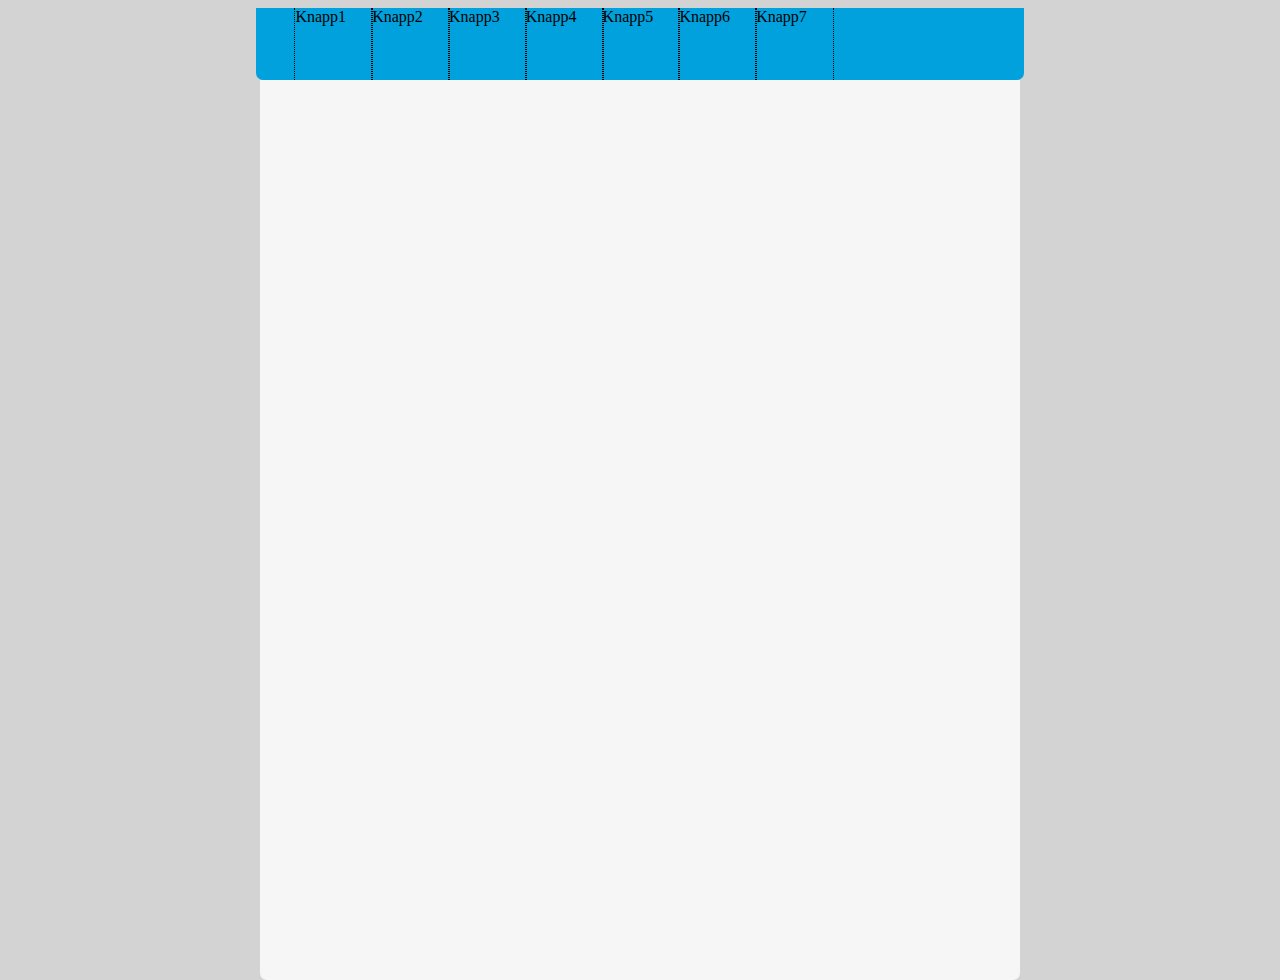
==== Nettside/Jeanz Fix/index.html @ 5708c03d "lagt til jeanz fix mappe" ====
<html>

<head>
<title>Tittel</title>
<link rel="stylesheet" type="text/css" href="style.css">
</head>

<body>

<div id="total_body">

<div id="banner">
<div id="button1">Knapp1</div>
<div id="button2">Knapp2</div>
<div id="button3">Knapp3</div>
<div id="button4">Knapp4</div>
<div id="button5">Knapp5</div>
<div id="button6">Knapp6</div>
<div id="button7">Knapp7</div>
</div>
<div id="main_content"></div>

</div>

</body>
</html>
---- Nettside/Jeanz Fix/style.css ----
@charset "utf-8";
/* CSS Document */

#total_body {
position: absolute;
width: 60%;
height: 100%;
left: 20%;
background-color: #d3d3d3;
}

#banner {
position: absolute;
width: 100%;
height: 8%;
left: 0%;
background-color: #00a1dd;
border-bottom-left-radius: 7px;
border-bottom-right-radius: 7px;
}

#main_content {
position: absolute;
width: 99%;
height: 100%;
left: 0.5%;
top: 8%;
background-color: f6f6f6;
border-bottom-left-radius: 7px;
border-bottom-right-radius: 7px;
}

#button1 {
position: absolute;
width: 10%;
height: 100%;
left: 5%;
border-left-style: dotted;
border-right-style: dotted;
border-width: 1px;
}

#button2 {
position: absolute;
width: 10%;
height: 100%;
left: 15%;
border-right-style: dotted;
border-left-style: dotted;
border-width: 1px;
}

#button3 {
position: absolute;
width: 10%;
height: 100%;
left: 25%;
border-right-style: dotted;
border-left-style: dotted;
border-width: 1px;
}

#button4 {
position: absolute;
width: 10%;
height: 100%;
left: 35%;
border-right-style: dotted;
border-left-style: dotted;
border-width: 1px;
}

#button5 {
position: absolute;
width: 10%;
height: 100%;
left: 45%;
border-right-style: dotted;
border-left-style: dotted;
border-width: 1px;
}

#button6 {
position: absolute;
width: 10%;
height: 100%;
left: 55%;
border-right-style: dotted;
border-left-style: dotted;
border-width: 1px;
}

#button7 {
position: absolute;
width: 10%;
height: 100%;
left: 65%;
border-right-style: dotted;
border-left-style: dotted;
border-width: 1px;
}

body {
background-color: #d3d3d3;
}
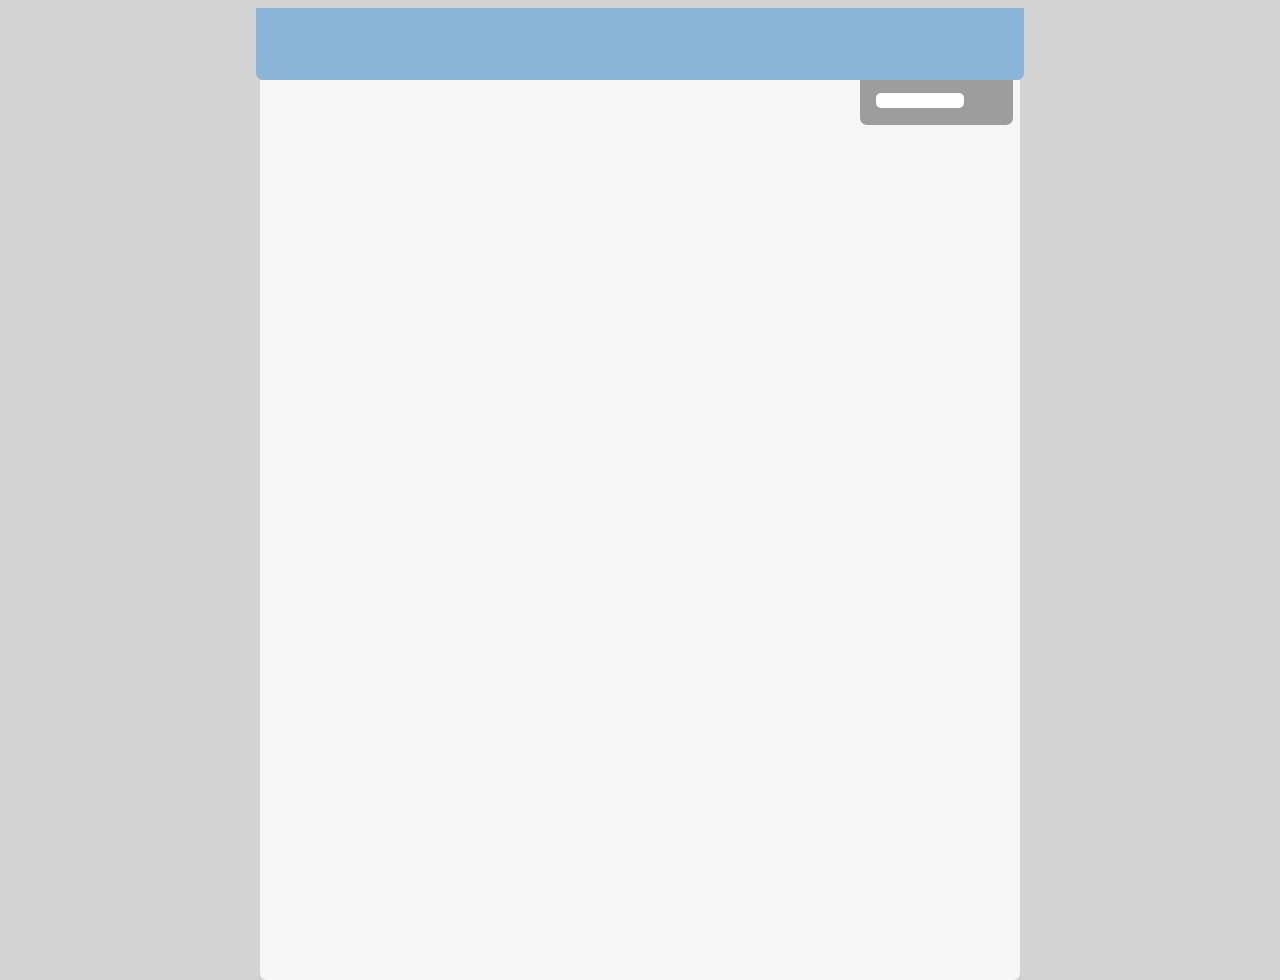
==== commit 47bcf136: "fiksa søkeknapp" ====
--- a/Nettside/Jeanz Fix/index.html
+++ b/Nettside/Jeanz Fix/index.html
@@ -9,16 +9,29 @@
 
 <div id="total_body">
 
-<div id="banner">
-<div id="button1">Knapp1</div>
-<div id="button2">Knapp2</div>
-<div id="button3">Knapp3</div>
-<div id="button4">Knapp4</div>
-<div id="button5">Knapp5</div>
-<div id="button6">Knapp6</div>
-<div id="button7">Knapp7</div>
+<div id="banner"></div>
+<div id="main_content">
+<div id="search">
+<div id="search_button">
+<form method="get" action="http://www.google.com">
+<table cellpadding="0px" cellspacing="0px">
+<tr>
+<td style="border-style:solid;border-color:#CCCCCC;border-width:0px;"> 
+<input type="text" name="zoom_query" style="width:90%; border:0px solid; height:90%; padding:0px 3px; position:relative; 
+border-bottom-left-radius: 5px;
+border-bottom-right-radius: 5px;
+border-top-left-radius: 5px;
+border-top-right-radius: 5px;">
+</td>
+<td style="border-style:solid;border-color:#CCCCCC;border-width:0px;"> 
+<input type="submit" value="" style="border-style: none; background: url('searchbutton.png') no-repeat; width: 24px; height: 24px;">
+</td>
+</tr>
+</table>
+</form></div>
 </div>
-<div id="main_content"></div>
+
+</div>
 
 </div>
 
--- a/Nettside/Jeanz Fix/style.css
+++ b/Nettside/Jeanz Fix/style.css
@@ -14,7 +14,7 @@
 width: 100%;
 height: 8%;
 left: 0%;
-background-color: #00a1dd;
+background-color: #8ab4d8;
 border-bottom-left-radius: 7px;
 border-bottom-right-radius: 7px;
 }
@@ -25,80 +25,29 @@
 height: 100%;
 left: 0.5%;
 top: 8%;
-background-color: f6f6f6;
+background-color: #f6f6f6;
 border-bottom-left-radius: 7px;
 border-bottom-right-radius: 7px;
 }
 
-#button1 {
+#search {
 position: absolute;
-width: 10%;
-height: 100%;
-left: 5%;
-border-left-style: dotted;
-border-right-style: dotted;
-border-width: 1px;
+width: 20%;
+height: 5%;
+right: 1%;
+top: 0%;
+background-color: #9d9d9d;
+border-bottom-left-radius: 7px;
+border-bottom-right-radius: 7px;
 }
 
-#button2 {
+#search_button {
 position: absolute;
-width: 10%;
-height: 100%;
-left: 15%;
-border-right-style: dotted;
-border-left-style: dotted;
-border-width: 1px;
-}
-
-#button3 {
-position: absolute;
-width: 10%;
-height: 100%;
-left: 25%;
-border-right-style: dotted;
-border-left-style: dotted;
-border-width: 1px;
-}
-
-#button4 {
-position: absolute;
-width: 10%;
-height: 100%;
-left: 35%;
-border-right-style: dotted;
-border-left-style: dotted;
-border-width: 1px;
-}
-
-#button5 {
-position: absolute;
-width: 10%;
-height: 100%;
-left: 45%;
-border-right-style: dotted;
-border-left-style: dotted;
-border-width: 1px;
-}
-
-#button6 {
-position: absolute;
-width: 10%;
-height: 100%;
-left: 55%;
-border-right-style: dotted;
-border-left-style: dotted;
-border-width: 1px;
-}
-
-#button7 {
-position: absolute;
-width: 10%;
-height: 100%;
-left: 65%;
-border-right-style: dotted;
-border-left-style: dotted;
-border-width: 1px;
-}
+width: 80%;
+height: 80%;
+left: 10%;
+top: 18%;
+} 
 
 body {
 background-color: #d3d3d3;
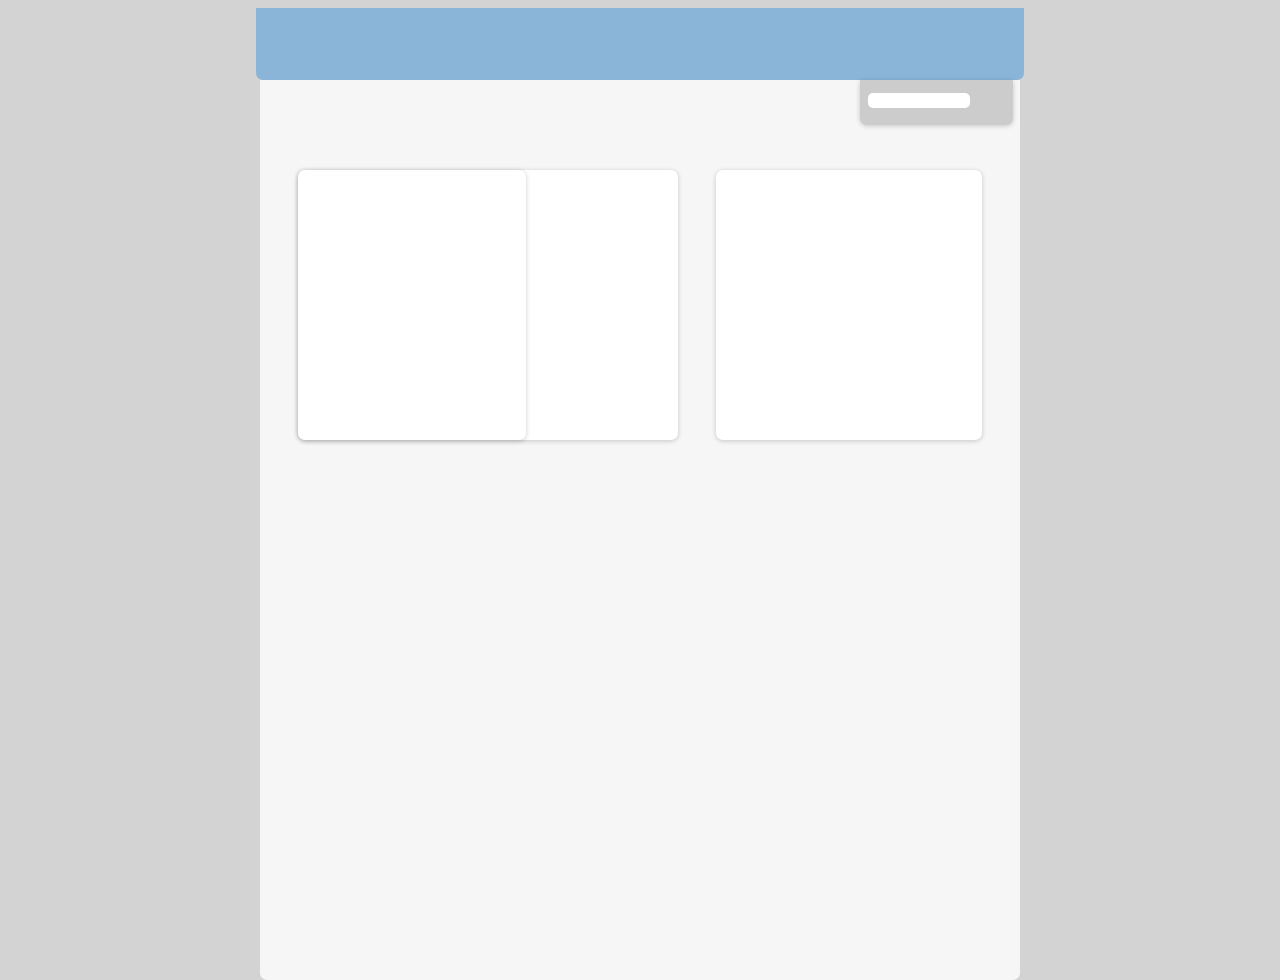
==== commit 4196baf7: "ting" ====
--- a/Nettside/Jeanz Fix/index.html
+++ b/Nettside/Jeanz Fix/index.html
@@ -11,6 +11,9 @@
 
 <div id="banner"></div>
 <div id="main_content">
+<div id="text_box1"></div>
+<div id="text_box2"></div>
+<div id="text_box3"></div>
 <div id="search">
 <div id="search_button">
 <form method="get" action="http://www.google.com">
--- a/Nettside/Jeanz Fix/style.css
+++ b/Nettside/Jeanz Fix/style.css
@@ -30,22 +30,73 @@
 border-bottom-right-radius: 7px;
 }
 
+#text_box1 {
+position: absolute;
+width: 50%;
+height: 30%;
+left: 5%;
+top: 10%;
+background-color: #ffffff;
+border-bottom-left-radius: 7px;
+border-bottom-right-radius: 7px;
+border-top-left-radius: 7px;
+border-top-right-radius: 7px;
+-moz-box-shadow: 0px 1px 5px rgba(0,0,0,0.2);
+-webkit-box-shadow: 0px 1px 5px rgba(0,0,0,0.2);
+box-shadow: 0px 1px 5px rgba(0,0,0,0.2);
+}
+
+#text_box2 {
+position: absolute;
+width: 35%;
+height: 30%;
+left: 60%;
+top: 10%;
+background-color: #ffffff;
+border-bottom-left-radius: 7px;
+border-bottom-right-radius: 7px;
+border-top-left-radius: 7px;
+border-top-right-radius: 7px;
+-moz-box-shadow: 0px 1px 5px rgba(0,0,0,0.2);
+-webkit-box-shadow: 0px 1px 5px rgba(0,0,0,0.2);
+box-shadow: 0px 1px 5px rgba(0,0,0,0.2);
+}
+
+#text_box3 {
+position: absolute;
+width: 30%;
+height: 30%;
+left: 5%;
+top: 10%;
+background-color: #ffffff;
+border-bottom-left-radius: 7px;
+border-bottom-right-radius: 7px;
+border-top-left-radius: 7px;
+border-top-right-radius: 7px;
+-moz-box-shadow: 0px 1px 5px rgba(0,0,0,0.2);
+-webkit-box-shadow: 0px 1px 5px rgba(0,0,0,0.2);
+box-shadow: 0px 1px 5px rgba(0,0,0,0.2);
+}
+
 #search {
 position: absolute;
 width: 20%;
 height: 5%;
 right: 1%;
 top: 0%;
-background-color: #9d9d9d;
+background-color: #cccccc;
 border-bottom-left-radius: 7px;
 border-bottom-right-radius: 7px;
+-moz-box-shadow: 0px 1px 5px rgba(0,0,0,0.2);
+-webkit-box-shadow: 0px 1px 5px rgba(0,0,0,0.2);
+box-shadow: 0px 1px 5px rgba(0,0,0,0.2);
 }
 
 #search_button {
 position: absolute;
-width: 80%;
-height: 80%;
-left: 10%;
+width: 90%;
+height: 90%;
+left: 5%;
 top: 18%;
 } 
 
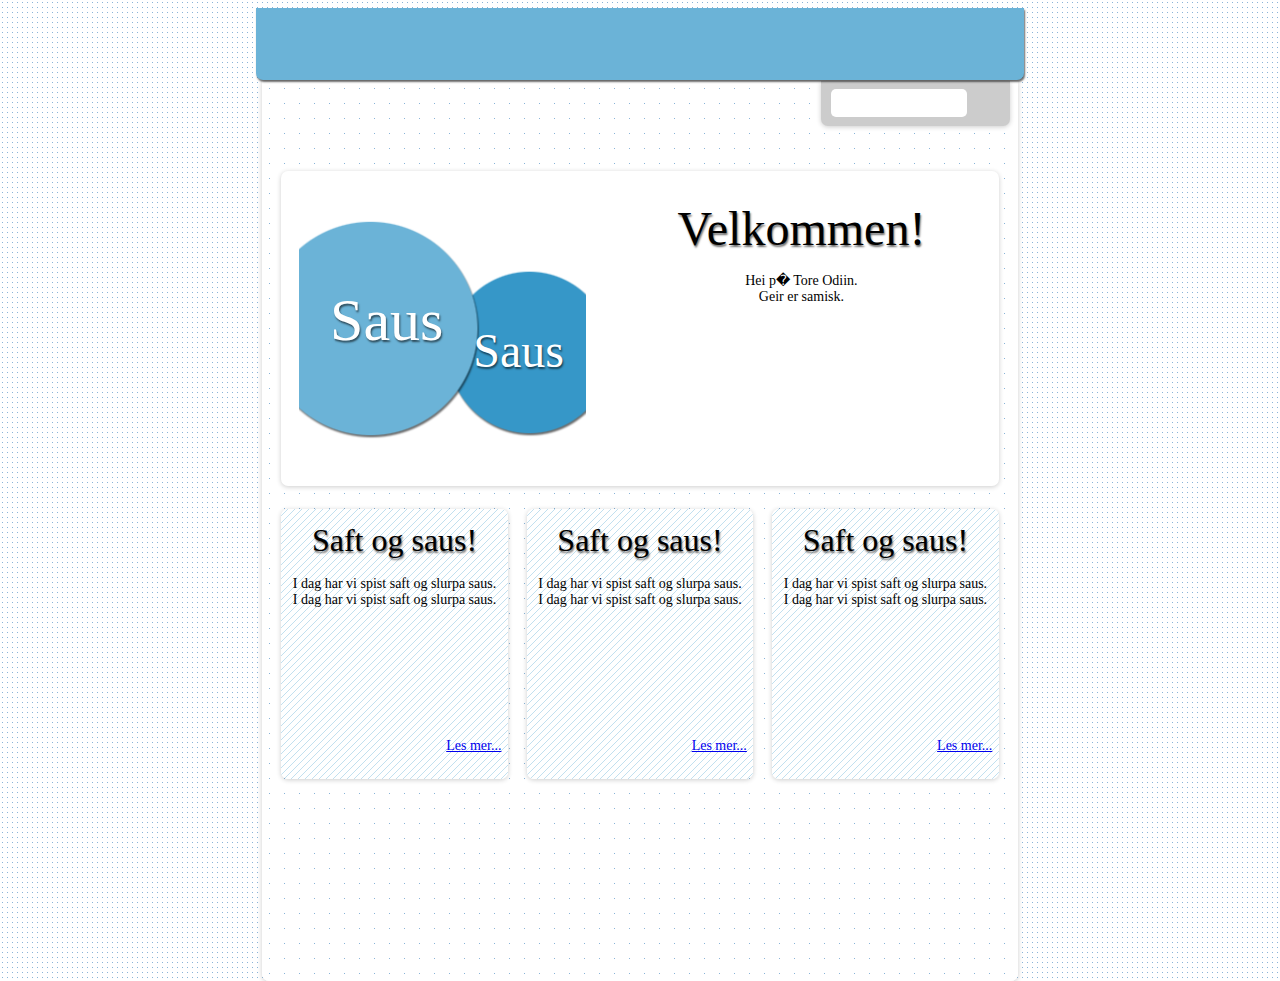
==== commit 5b91425c: "DIGER FIX" ====
--- a/Nettside/Jeanz Fix/index.html
+++ b/Nettside/Jeanz Fix/index.html
@@ -7,36 +7,71 @@
 
 <body>
 
-<div id="total_body">
 
-<div id="banner"></div>
 <div id="main_content">
-<div id="text_box1"></div>
-<div id="text_box2"></div>
-<div id="text_box3"></div>
+
+<div id="text_box1">
+
+<div id="inner_box1">
+<div id="runding1">Saus</div>
+<div id="runding2">Saus</div>
+</div>
+
+<div id="text_box1_full">
+<div id="text_box1_overskrift">Velkommen!</div>
+<div id="text_box1_text">Hei p� Tore Odiin.
+<br>Geir er samisk.
+</div>
+</div>
+</div>
+
+<div id="text_box2">
+<div id="text_box2_overskrift">Saft og saus!</div>
+<div id="text_box2_text">I dag har vi spist saft og slurpa saus.
+<br>I dag har vi spist saft og slurpa saus.</div>
+<div id="text_box2_mer"><a href="side2.html">Les mer...</a></div>
+</div>
+
+<div id="text_box3">
+<div id="text_box3_overskrift">Saft og saus!</div>
+<div id="text_box3_text">I dag har vi spist saft og slurpa saus.
+<br>I dag har vi spist saft og slurpa saus.</div>
+<div id="text_box4_mer"><a href="side3.html">Les mer...</a></div>
+</div>
+
+<div id="text_box4">
+<div id="text_box4_overskrift">Saft og saus!</div>
+<div id="text_box4_text">I dag har vi spist saft og slurpa saus.
+<br>I dag har vi spist saft og slurpa saus.</div>
+<div id="text_box4_mer"><a href="side4.html">Les mer...</a></div>
+</div>
+
 <div id="search">
+
 <div id="search_button">
 <form method="get" action="http://www.google.com">
 <table cellpadding="0px" cellspacing="0px">
 <tr>
 <td style="border-style:solid;border-color:#CCCCCC;border-width:0px;"> 
-<input type="text" name="zoom_query" style="width:90%; border:0px solid; height:90%; padding:0px 3px; position:relative; 
+<input type="text" name="zoom_query" style="width:80%; border:0px solid; height:70%; padding:0px 3px; position: absolute; 
 border-bottom-left-radius: 5px;
 border-bottom-right-radius: 5px;
 border-top-left-radius: 5px;
 border-top-right-radius: 5px;">
 </td>
 <td style="border-style:solid;border-color:#CCCCCC;border-width:0px;"> 
-<input type="submit" value="" style="border-style: none; background: url('searchbutton.png') no-repeat; width: 24px; height: 24px;">
+<input type="submit" value="" style="border-style: none; background: url('searchbutton.png') no-repeat; position: absolute; right: 1.5%; width: 24px; height: 24px;">
 </td>
 </tr>
 </table>
-</form></div>
+</form>
 </div>
 
 </div>
 
+
+
 </div>
-
+<div id="banner"></div>
 </body>
 </html>--- a/Nettside/Jeanz Fix/style.css
+++ b/Nettside/Jeanz Fix/style.css
@@ -6,73 +6,33 @@
 width: 60%;
 height: 100%;
 left: 20%;
-background-color: #d3d3d3;
+background-image:url('bakgrunn3.png');
+background-repeat:repeat;
 }
 
 #banner {
 position: absolute;
-width: 100%;
+width: 60%;
 height: 8%;
-left: 0%;
-background-color: #8ab4d8;
-border-bottom-left-radius: 7px;
-border-bottom-right-radius: 7px;
+left: 20%;
+background-color: #6bb3d7;
+border-bottom-left-radius: 7px;
+border-bottom-right-radius: 7px;
+-webkit-box-shadow: 1px 2px 2px rgba(0,0,0,.58);
+-moz-box-shadow: 1px 2px 2px rgba(0,0,0,.58);
+box-shadow: 1px 2px 2px rgba(0,0,0,.58);
 }
 
 #main_content {
 position: absolute;
-width: 99%;
+width: 59%;
 height: 100%;
-left: 0.5%;
-top: 8%;
-background-color: #f6f6f6;
-border-bottom-left-radius: 7px;
-border-bottom-right-radius: 7px;
-}
-
-#text_box1 {
-position: absolute;
-width: 50%;
-height: 30%;
-left: 5%;
-top: 10%;
-background-color: #ffffff;
-border-bottom-left-radius: 7px;
-border-bottom-right-radius: 7px;
-border-top-left-radius: 7px;
-border-top-right-radius: 7px;
--moz-box-shadow: 0px 1px 5px rgba(0,0,0,0.2);
--webkit-box-shadow: 0px 1px 5px rgba(0,0,0,0.2);
-box-shadow: 0px 1px 5px rgba(0,0,0,0.2);
-}
-
-#text_box2 {
-position: absolute;
-width: 35%;
-height: 30%;
-left: 60%;
-top: 10%;
-background-color: #ffffff;
-border-bottom-left-radius: 7px;
-border-bottom-right-radius: 7px;
-border-top-left-radius: 7px;
-border-top-right-radius: 7px;
--moz-box-shadow: 0px 1px 5px rgba(0,0,0,0.2);
--webkit-box-shadow: 0px 1px 5px rgba(0,0,0,0.2);
-box-shadow: 0px 1px 5px rgba(0,0,0,0.2);
-}
-
-#text_box3 {
-position: absolute;
-width: 30%;
-height: 30%;
-left: 5%;
-top: 10%;
-background-color: #ffffff;
-border-bottom-left-radius: 7px;
-border-bottom-right-radius: 7px;
-border-top-left-radius: 7px;
-border-top-right-radius: 7px;
+left: 20.5%;
+top: 9%;
+background-image:url('bakgrunn4.png');
+background-repeat:repeat;
+border-bottom-left-radius: 7px;
+border-bottom-right-radius: 7px;
 -moz-box-shadow: 0px 1px 5px rgba(0,0,0,0.2);
 -webkit-box-shadow: 0px 1px 5px rgba(0,0,0,0.2);
 box-shadow: 0px 1px 5px rgba(0,0,0,0.2);
@@ -80,7 +40,7 @@
 
 #search {
 position: absolute;
-width: 20%;
+width: 25%;
 height: 5%;
 right: 1%;
 top: 0%;
@@ -100,6 +60,296 @@
 top: 18%;
 } 
 
+#text_box1 {
+position: absolute;
+width: 95%;
+height: 35%;
+left: 2.5%;
+top: 10%;
+background-color: #ffffff;
+border-bottom-left-radius: 7px;
+border-bottom-right-radius: 7px;
+border-top-left-radius: 7px;
+border-top-right-radius: 7px;
+-moz-box-shadow: 0px 1px 5px rgba(0,0,0,0.2);
+-webkit-box-shadow: 0px 1px 5px rgba(0,0,0,0.2);
+box-shadow: 0px 1px 5px rgba(0,0,0,0.2);
+}
+
+#text_box2 {
+position: absolute;
+width: 30%;
+height: 30%;
+left: 2.5%;
+top: 47.5%;
+background-image:url('bakgrunn5.png');
+background-repeat:repeat;
+border-bottom-left-radius: 7px;
+border-bottom-right-radius: 7px;
+border-top-left-radius: 7px;
+border-top-right-radius: 7px;
+-moz-box-shadow: 0px 1px 5px rgba(0,0,0,0.2);
+-webkit-box-shadow: 0px 1px 5px rgba(0,0,0,0.2);
+box-shadow: 0px 1px 5px rgba(0,0,0,0.2);
+}
+
+#text_box3 {
+position: absolute;
+width: 30%;
+height: 30%;
+left: 35%;
+top: 47.5%;
+background-image:url('bakgrunn5.png');
+background-repeat:repeat;
+border-bottom-left-radius: 7px;
+border-bottom-right-radius: 7px;
+border-top-left-radius: 7px;
+border-top-right-radius: 7px;
+-moz-box-shadow: 0px 1px 5px rgba(0,0,0,0.2);
+-webkit-box-shadow: 0px 1px 5px rgba(0,0,0,0.2);
+box-shadow: 0px 1px 5px rgba(0,0,0,0.2);
+}
+
+#text_box4 {
+position: absolute;
+width: 30%;
+height: 30%;
+left: 67.5%;
+top: 47.5%;
+background-image:url('bakgrunn5.png');
+background-repeat:repeat;
+border-bottom-left-radius: 7px;
+border-bottom-right-radius: 7px;
+border-top-left-radius: 7px;
+border-top-right-radius: 7px;
+-moz-box-shadow: 0px 1px 5px rgba(0,0,0,0.2);
+-webkit-box-shadow: 0px 1px 5px rgba(0,0,0,0.2);
+box-shadow: 0px 1px 5px rgba(0,0,0,0.2);
+}
+
+#inner_box1 {
+position: absolute;
+width: 40%;
+height: 85%;
+top: 7.5%;
+left: 2.5%;
+background-image: url(bilde3.png);
+background-repeat: no-repeat;
+background-position: 58% 50%;
+}
+
+#runding1 {
+position: absolute;
+width: 45%;
+height: 30%;
+top: 34%;
+left: 8%;
+font-family: "Myriad Pro";
+font-size: 60px;
+color: #fff;
+text-shadow: 1px 2px 2px rgba(0,0,0,.58);
+text-align: center;
+}
+
+#runding2 {
+position: absolute;
+width: 39%;
+height: 22%;
+top: 48%;
+left: 57%;
+font-family: "Myriad Pro";
+font-size: 48px;
+color: #fff;
+text-shadow: 1px 2px 2px rgba(0,0,0,.58);
+text-align: center;
+}
+
+#text_box1_full {
+position: absolute;
+width: 50%;
+height: 90%;
+right: 2.5%;
+top: 5%;
+}
+
+#text_box1_overskrift {
+position: absolute;
+width: 90%;
+height: 25%;
+right: 5%;
+top: 5%;
+font-family: "Myriad Pro";
+font-size: 48px;
+color: #000000;
+text-shadow: 1px 2px 2px rgba(0,0,0,.58);
+text-align: center;
+}
+
+#text_box1_text {
+position: absolute;
+width: 100%;
+height: 70%;
+right: 0%;
+bottom: 0%;
+font-family: "Myriad Pro";
+font-size: 14px;
+color: #000000;
+text-align: center;
+}
+
+#text_box2_overskrift {
+position: absolute;
+width: 90%;
+height: 25%;
+right: 5%;
+top: 5%;
+font-family: "Myriad Pro";
+font-size: 32px;
+color: #000000;
+text-shadow: 1px 2px 2px rgba(0,0,0,.58);
+text-align: center;
+}
+
+#text_box2_text {
+position: absolute;
+width: 100%;
+height: 75%;
+right: 0%;
+bottom: 0%;
+font-family: "Myriad Pro";
+font-size: 14px;
+color: #000000;
+text-align: center;
+}
+
+#text_box3_overskrift {
+position: absolute;
+width: 90%;
+height: 25%;
+right: 5%;
+top: 5%;
+font-family: "Myriad Pro";
+font-size: 32px;
+color: #000000;
+text-shadow: 1px 2px 2px rgba(0,0,0,.58);
+text-align: center;
+}
+
+#text_box3_text {
+position: absolute;
+width: 100%;
+height: 75%;
+right: 0%;
+bottom: 0%;
+font-family: "Myriad Pro";
+font-size: 14px;
+color: #000000;
+text-align: center;
+}
+
+#text_box4_overskrift {
+position: absolute;
+width: 90%;
+height: 25%;
+right: 5%;
+top: 5%;
+font-family: "Myriad Pro";
+font-size: 32px;
+color: #000000;
+text-shadow: 1px 2px 2px rgba(0,0,0,.58);
+text-align: center;
+}
+
+#text_box4_text {
+position: absolute;
+width: 100%;
+height: 75%;
+right: 0%;
+bottom: 0%;
+font-family: "Myriad Pro";
+font-size: 14px;
+color: #000000;
+text-align: center;
+}
+
+#text_box2_mer {
+position: absolute;
+width: 30%;
+height: 15%;
+right: 0%;
+bottom: 0%;
+font-family: "Myriad Pro";
+font-size: 14px;
+color: #000000;
+text-align: center;
+}
+
+#text_box3_mer {
+position: absolute;
+width: 30%;
+height: 15%;
+right: 0%;
+bottom: 0%;
+font-family: "Myriad Pro";
+font-size: 14px;
+color: #000000;
+text-align: center;
+}
+
+#text_box4_mer {
+position: absolute;
+width: 30%;
+height: 15%;
+right: 0%;
+bottom: 0%;
+font-family: "Myriad Pro";
+font-size: 14px;
+color: #000000;
+text-align: center;
+}
+
+#text_box_huge {
+position: absolute;
+width: 95%;
+height: 85%;
+left: 2.5%;
+top: 10%;
+background-color: #ffffff;
+border-bottom-left-radius: 7px;
+border-bottom-right-radius: 7px;
+border-top-left-radius: 7px;
+border-top-right-radius: 7px;
+-moz-box-shadow: 0px 1px 5px rgba(0,0,0,0.2);
+-webkit-box-shadow: 0px 1px 5px rgba(0,0,0,0.2);
+box-shadow: 0px 1px 5px rgba(0,0,0,0.2);
+}
+
+#text_box_huge_overskrift {
+position: absolute;
+width: 90%;
+height: 10%;
+right: 5%;
+top: 5%;
+font-family: "Myriad Pro";
+font-size: 48px;
+color: #000000;
+text-shadow: 1px 2px 2px rgba(0,0,0,.58);
+text-align: center;
+}
+
+#text_box_huge_text {
+position: absolute;
+width: 100%;
+height: 85%;
+right: 0%;
+bottom: 0%;
+font-family: "Myriad Pro";
+font-size: 14px;
+color: #000000;
+text-align: center;
+}
+
 body {
-background-color: #d3d3d3;
-}
+background-image:url('bakgrunn3.png');
+background-repeat:repeat;
+}
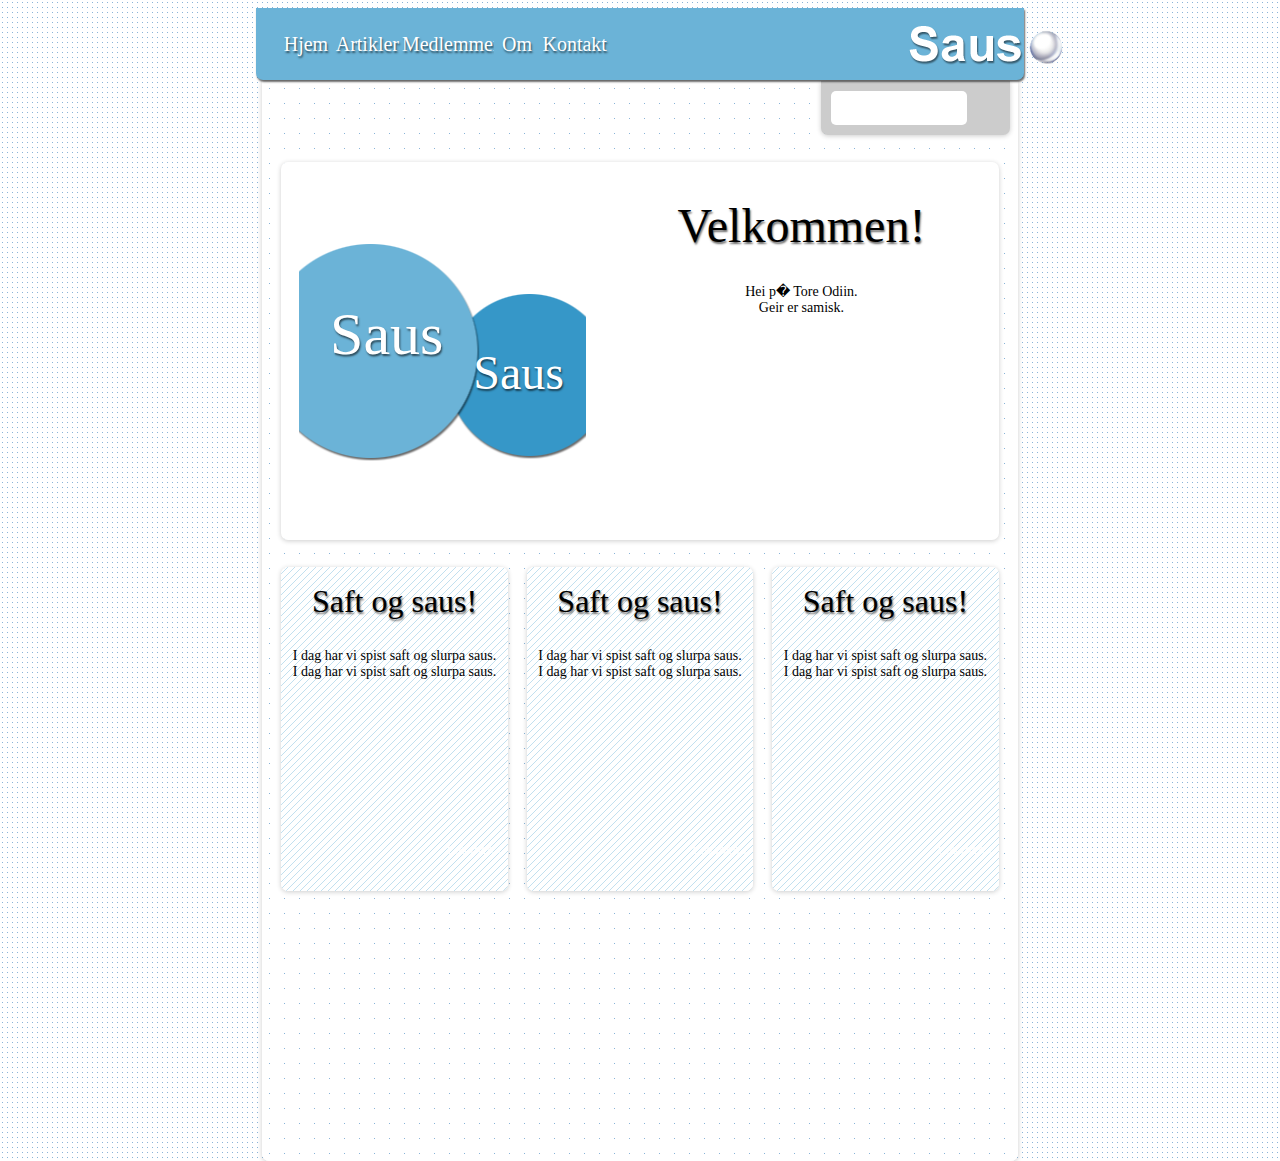
==== commit 787833dd: "knapper og sider og stash" ====
--- a/Nettside/Jeanz Fix/index.html
+++ b/Nettside/Jeanz Fix/index.html
@@ -1,12 +1,11 @@
 <html>
 
 <head>
-<title>Tittel</title>
+<title>Hjem</title>
 <link rel="stylesheet" type="text/css" href="style.css">
 </head>
 
 <body>
-
 
 <div id="main_content">
 
@@ -60,7 +59,7 @@
 border-top-right-radius: 5px;">
 </td>
 <td style="border-style:solid;border-color:#CCCCCC;border-width:0px;"> 
-<input type="submit" value="" style="border-style: none; background: url('searchbutton.png') no-repeat; position: absolute; right: 1.5%; width: 24px; height: 24px;">
+<input type="submit" value="" style="border-style: none; background: url('searchbutton.png') no-repeat; position: absolute; right: 1.5%; top: 8%; width: 24px; height: 24px;">
 </td>
 </tr>
 </table>
@@ -69,9 +68,31 @@
 
 </div>
 
+</div>
 
+<div id="banner">
 
+<style type="text/css">
+  a:link,a:visited {
+   color: #ffffff;
+   text-decoration: none;
+   target-new: none;
+  }
+  a:hover {
+   color: #ffffff;
+   text-decoration: none;
+   target-new: none;
+  }
+ </style>
+
+<div id="button1"><a href="index.html">Hjem</a></div>
+<div id="button2"><a href="artikler.html">Artikler</a></div>
+<div id="button3"><a href="medlemmer.html">Medlemmer</a></div>
+<div id="button4"><a href="om.html">Om</a></div>
+<div id="button5"><a href="kontakt.html">Kontakt</a></div>
+
+<div id="logo"><a href="index.html">
+<img src="saus2.png" width="156" height="39"></a></div>
 </div>
-<div id="banner"></div>
 </body>
 </html>--- a/Nettside/Jeanz Fix/style.css
+++ b/Nettside/Jeanz Fix/style.css
@@ -1,14 +1,5 @@
 @charset "utf-8";
 /* CSS Document */
-
-#total_body {
-position: absolute;
-width: 60%;
-height: 100%;
-left: 20%;
-background-image:url('bakgrunn3.png');
-background-repeat:repeat;
-}
 
 #banner {
 position: absolute;
@@ -23,10 +14,89 @@
 box-shadow: 1px 2px 2px rgba(0,0,0,.58);
 }
 
+#button1 {
+position: absolute;
+width: 7%;
+height: 30%;
+left: 3%;
+bottom: 35%;
+background-color: #6bb3d7;
+font-family: "Myriad Pro";
+font-size: 20px;
+color: #ffffff;
+text-shadow: 1px 2px 2px rgba(0,0,0,.58);
+text-align: center;
+}
+
+
+#button2 {
+position: absolute;
+width: 9%;
+height: 30%;
+left: 10%;
+bottom: 35%;
+background-color: #6bb3d7;
+font-family: "Myriad Pro";
+font-size: 20px;
+color: #ffffff;
+text-shadow: 1px 2px 2px rgba(0,0,0,.58);
+text-align: center;
+}
+
+#button3 {
+position: absolute;
+width: 12%;
+height: 30%;
+left: 19%;
+bottom: 35%;
+background-color: #6bb3d7;
+font-family: "Myriad Pro";
+font-size: 20px;
+color: #ffffff;
+text-shadow: 1px 2px 2px rgba(0,0,0,.58);
+text-align: center;
+}
+
+#button4 {
+position: absolute;
+width: 6%;
+height: 30%;
+left: 31%;
+bottom: 35%;
+background-color: #6bb3d7;
+font-family: "Myriad Pro";
+font-size: 20px;
+color: #ffffff;
+text-shadow: 1px 2px 2px rgba(0,0,0,.58);
+text-align: center;
+}
+
+#button5 {
+position: absolute;
+width: 9%;
+height: 30%;
+left: 37%;
+bottom: 35%;
+background-color: #6bb3d7;
+font-family: "Myriad Pro";
+font-size: 20px;
+color: #ffffff;
+text-shadow: 1px 2px 2px rgba(0,0,0,.58);
+text-align: center;
+}
+
+#logo {
+position: absolute;
+width: 20%;
+height: 90%;
+right: -5%;
+top: 25%;
+}
+
 #main_content {
 position: absolute;
 width: 59%;
-height: 100%;
+height: 120%;
 left: 20.5%;
 top: 9%;
 background-image:url('bakgrunn4.png');
@@ -65,7 +135,7 @@
 width: 95%;
 height: 35%;
 left: 2.5%;
-top: 10%;
+top: 7.5%;
 background-color: #ffffff;
 border-bottom-left-radius: 7px;
 border-bottom-right-radius: 7px;
@@ -81,7 +151,7 @@
 width: 30%;
 height: 30%;
 left: 2.5%;
-top: 47.5%;
+top: 45%;
 background-image:url('bakgrunn5.png');
 background-repeat:repeat;
 border-bottom-left-radius: 7px;
@@ -98,7 +168,7 @@
 width: 30%;
 height: 30%;
 left: 35%;
-top: 47.5%;
+top: 45%;
 background-image:url('bakgrunn5.png');
 background-repeat:repeat;
 border-bottom-left-radius: 7px;
@@ -115,7 +185,7 @@
 width: 30%;
 height: 30%;
 left: 67.5%;
-top: 47.5%;
+top: 45%;
 background-image:url('bakgrunn5.png');
 background-repeat:repeat;
 border-bottom-left-radius: 7px;
@@ -350,6 +420,6 @@
 }
 
 body {
-background-image:url('bakgrunn3.png');
-background-repeat:repeat;
-}
+background-image: url(bakgrunn3.png);
+background-repeat: repeat;
+}
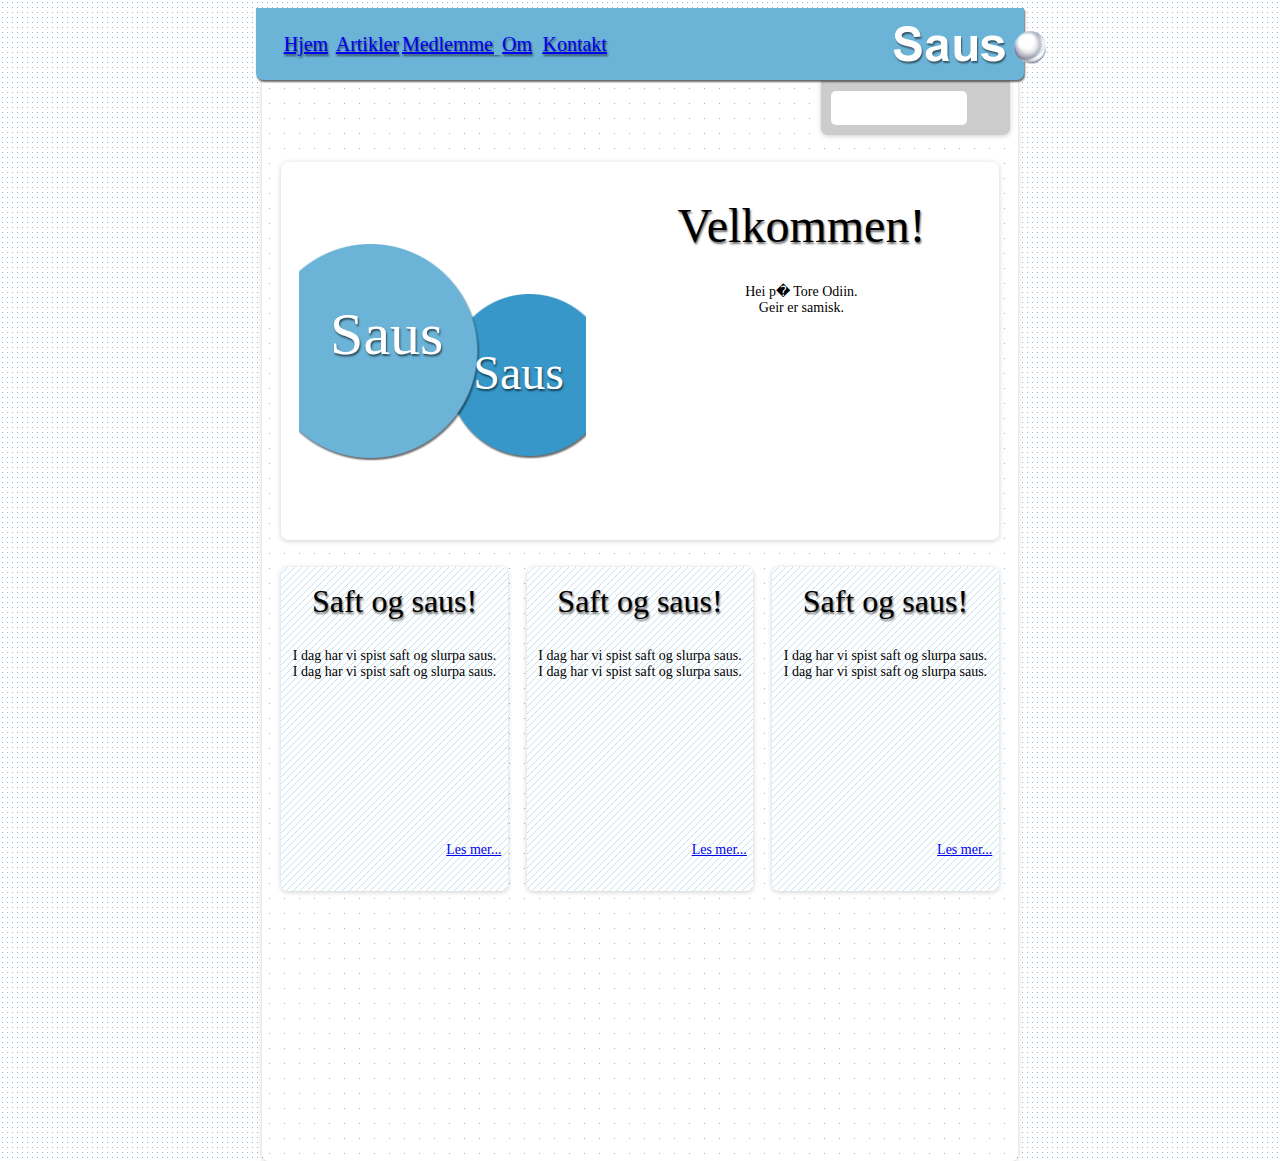
==== commit d8d5e604: "greier" ====
--- a/Nettside/Jeanz Fix/index.html
+++ b/Nettside/Jeanz Fix/index.html
@@ -10,7 +10,6 @@
 <div id="main_content">
 
 <div id="text_box1">
-
 <div id="inner_box1">
 <div id="runding1">Saus</div>
 <div id="runding2">Saus</div>
@@ -72,19 +71,6 @@
 
 <div id="banner">
 
-<style type="text/css">
-  a:link,a:visited {
-   color: #ffffff;
-   text-decoration: none;
-   target-new: none;
-  }
-  a:hover {
-   color: #ffffff;
-   text-decoration: none;
-   target-new: none;
-  }
- </style>
-
 <div id="button1"><a href="index.html">Hjem</a></div>
 <div id="button2"><a href="artikler.html">Artikler</a></div>
 <div id="button3"><a href="medlemmer.html">Medlemmer</a></div>
--- a/Nettside/Jeanz Fix/style.css
+++ b/Nettside/Jeanz Fix/style.css
@@ -89,7 +89,7 @@
 position: absolute;
 width: 20%;
 height: 90%;
-right: -5%;
+right: -3%;
 top: 25%;
 }
 
@@ -423,3 +423,27 @@
 background-image: url(bakgrunn3.png);
 background-repeat: repeat;
 }
+
+.class1  a:link,a:visited {
+   color: #000000;
+   text-decoration: none;
+   target-new: none;
+  }
+
+.class1  a:hover {
+   color: #000000;
+   text-decoration: none;
+   target-new: none;
+  }
+
+.class2  a:link,a:visited {
+   color: #000000;
+   text-decoration: none;
+   target-new: none;
+  }
+
+.class2  a:hover {
+   color: #000000;
+   text-decoration: none;
+   target-new: none;
+  }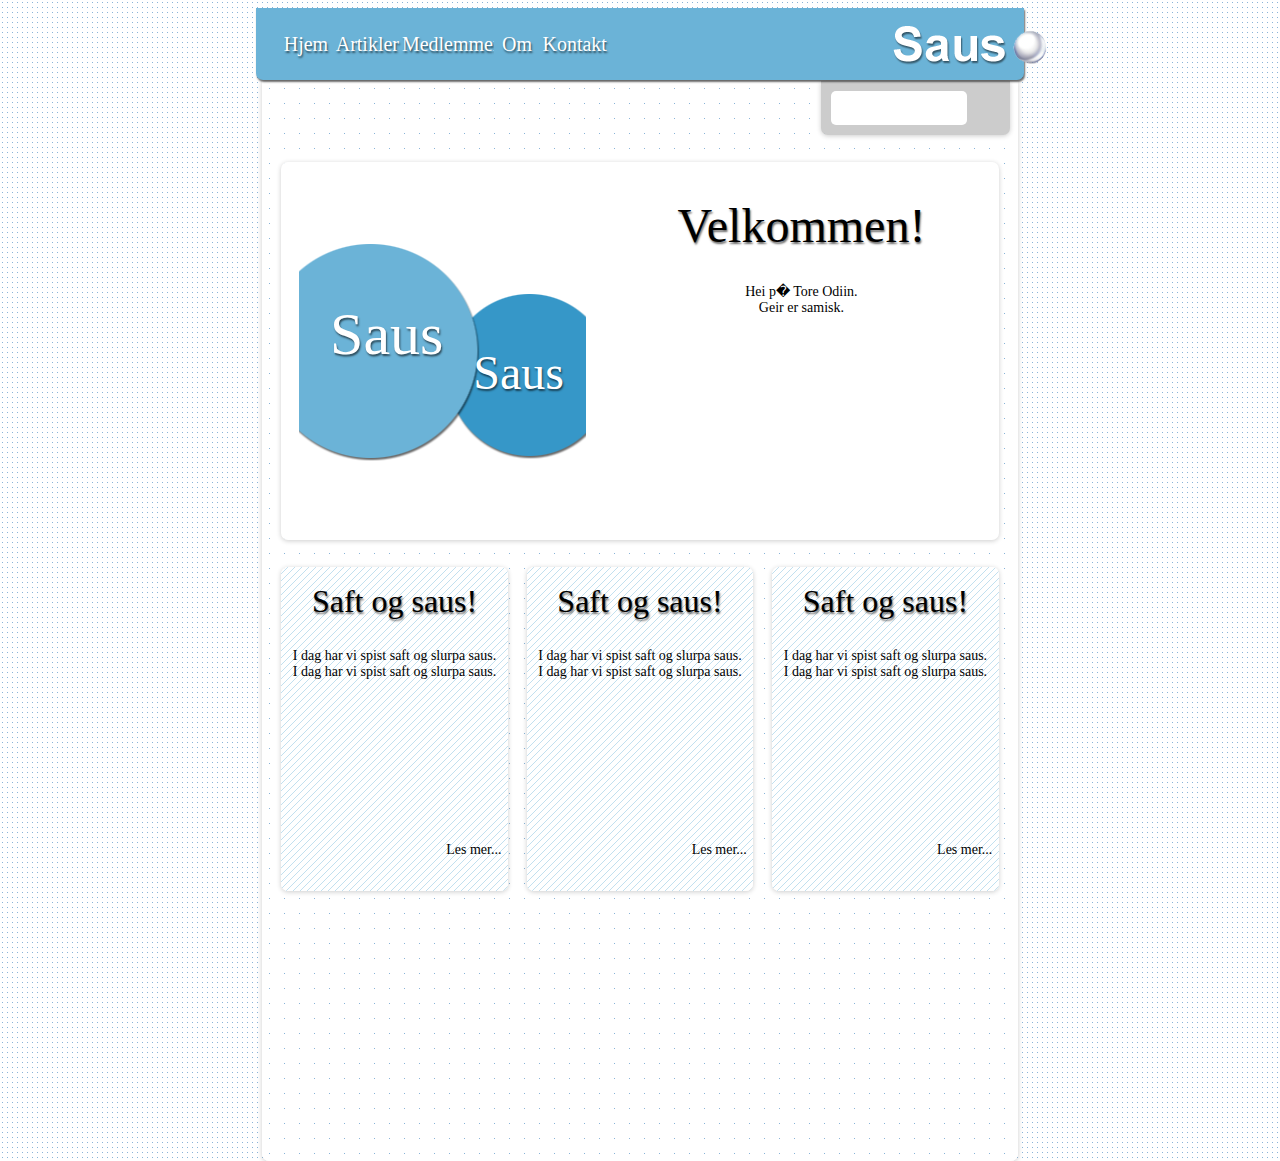
==== commit 47f39eed: "class shiet" ====
--- a/Nettside/Jeanz Fix/index.html
+++ b/Nettside/Jeanz Fix/index.html
@@ -7,7 +7,7 @@
 
 <body>
 
-<div id="main_content">
+<div id="main_content" class="class2">
 
 <div id="text_box1">
 <div id="inner_box1">
@@ -69,7 +69,7 @@
 
 </div>
 
-<div id="banner">
+<div id="banner" class="class1">
 
 <div id="button1"><a href="index.html">Hjem</a></div>
 <div id="button2"><a href="artikler.html">Artikler</a></div>
--- a/Nettside/Jeanz Fix/style.css
+++ b/Nettside/Jeanz Fix/style.css
@@ -424,26 +424,15 @@
 background-repeat: repeat;
 }
 
-.class1  a:link,a:visited {
+.class1  a:link,a:visited,a:hover {
+   color: #ffffff;
+   text-decoration: none;
+   target-new: none;
+  }
+
+.class2  a:link,a:visited,a:hover {
    color: #000000;
    text-decoration: none;
    target-new: none;
   }
 
-.class1  a:hover {
-   color: #000000;
-   text-decoration: none;
-   target-new: none;
-  }
-
-.class2  a:link,a:visited {
-   color: #000000;
-   text-decoration: none;
-   target-new: none;
-  }
-
-.class2  a:hover {
-   color: #000000;
-   text-decoration: none;
-   target-new: none;
-  }